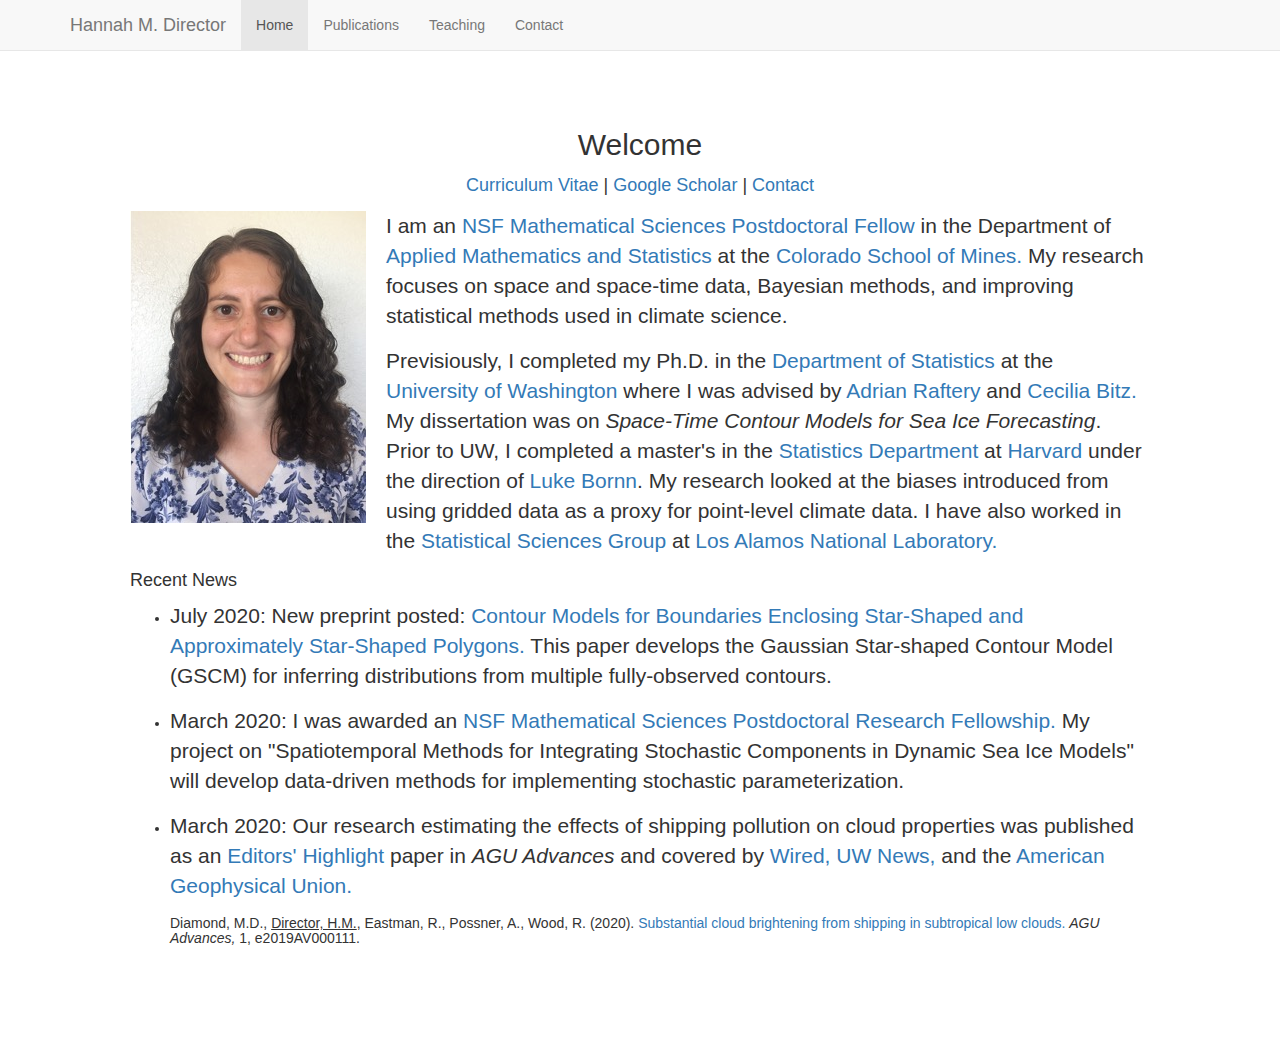
==== index.html @ 94d96f5c "updating path to pic" ====
<!DOCTYPE html>
<html lang="en">
  <head>
    <meta charset="utf-8">
    <meta http-equiv="X-UA-Compatible" content="IE=edge">
    <meta name="viewport" content="width=device-width, initial-scale=1">
    <!-- The above 3 meta tags *must* come first in the head; any other head content must come *after* these tags -->

	<!-- Title on the website tab -->
    <title>Hannah Director: Home</title>

	<!-- Latest compiled and minified JavaScript -->
	<link rel="stylesheet" href="css/bootstrap.css">
	<script src="https://ajax.googleapis.com/ajax/libs/jquery/1.11.2/jquery.min.js"></script>
	<script src="https://maxcdn.bootstrapcdn.com/bootstrap/3.3.4/js/bootstrap.min.js"></script>

  </head>

  <body>

    <!-- Fixed navbar -->
    <nav class="navbar navbar-default navbar-fixed-top">
      <div class="container">
        <div class="navbar-header">
          <button type="button" class="navbar-toggle collapsed" data-toggle="collapse" data-target="#navbar" aria-expanded="false" aria-controls="navbar">
            <span class="sr-only">Toggle navigation</span>
            <span class="icon-bar"></span>
            <span class="icon-bar"></span>
            <span class="icon-bar"></span>
          </button>
          <a class="navbar-brand" href="index.html">Hannah M. Director </a>
        </div>
        <div id="navbar" class="navbar-collapse collapse">
          <ul class="nav navbar-nav">
            <li class="active"><a href="index.html">Home</a></li>
            <li><a href="publications.html">Publications</a></li>
            <li> <a href="teaching.html">Teaching</a></li>
			<li><a href="contact.html">Contact</a></li>
          </ul>
        </div><!--/.nav-collapse -->
      </div>
    </nav>
	<br>
	<br>
	<br>

	<div class="container">

		 <!-- Main part where the content is -->



		<div class="jumbotron">
			<div class="row-fluid">
        <center><h2>Welcome</h2></center>
        <p> <h4><center> <a href="docs/Director.pdf"> Curriculum Vitae </a> |
          <a href="https://scholar.google.com/citations?user=0Vqth5IAAAAJ&hl=en"> Google Scholar </a> |
          <a href="contact.html"> Contact </a></center>
        </h4></p>


				<div class="span12" align="left" class="jumbotron">
          <div class="row-fluid">
          <img  src="docs/headshot.jpg" style="margin-right:20px;margin-bottom:20px;"
           align = "left"  alt="headshot" />
					<p> I am an   <a href = "https://www.nsf.gov/awardsearch/showAward?AWD_ID=2002025&HistoricalAwards=false" > NSF Mathematical Sciences Postdoctoral Fellow </a> in the Department of <a href="https://ams.mines.edu/" > Applied Mathematics and Statistics </a>
            at the <a href="https://www.mines.edu/" > Colorado School of Mines. </a>
            My research focuses on space and space-time data, Bayesian methods, and improving statistical methods used in
            climate science.


            <p> Previsiously, I completed my Ph.D. in the <a href="https://www.stat.washington.edu/"> Department of Statistics</a> at the
					<a href="http://www.washington.edu/"> University of Washington </a>
            where I was advised by <a href="https://www.stat.washington.edu/raftery/"> Adrian Raftery </a>
             and <a href= "https://www.atmos.washington.edu/~bitz/"> Cecilia Bitz. </a>
           My dissertation was on <i> Space-Time Contour Models for Sea Ice Forecasting</i>. </a>
           Prior to UW, I completed a master's in the <a href="http://statistics.fas.harvard.edu/">
					Statistics Department</a> at <a href="http://www.harvard.edu/"> Harvard </a> under the direction
					of <a href="http://www.lukebornn.com/"> Luke Bornn</a>. My research looked at the
					biases introduced from using gridded data as a proxy for point-level
					climate data. I have also worked in the <a href="https://www.lanl.gov/org/ddste/aldsc/computer-computational-statistical-sciences/statistical-sciences/index.php">
					Statistical Sciences Group </a> at <a href="https://www.lanl.gov/"> Los Alamos National Laboratory. </a> </p>


		</div>

    <div class="span12" align="left" class="jumbotron">
      <left><h4 >Recent News</h4></left>
           <ul>

             <li><p> July 2020: New preprint posted:
               <a href = "https://arxiv.org/abs/2007.04386" > Contour Models
               for Boundaries Enclosing Star-Shaped and Approximately Star-Shaped Polygons. </a>
                This paper develops the Gaussian Star-shaped Contour Model (GSCM) for
                inferring distributions from multiple fully-observed contours.

             <li><p> March 2020: I was awarded an
                <a href = "https://www.nsf.gov/awardsearch/showAward?AWD_ID=2002025&HistoricalAwards=false" > NSF Mathematical Sciences Postdoctoral Research Fellowship. </a>
               My project on "Spatiotemporal Methods for Integrating Stochastic
                Components in Dynamic Sea Ice Models" will develop data-driven
                methods for implementing stochastic parameterization.


             <li> <p> March 2020: Our research estimating the effects of shipping pollution on cloud properties was published
               as an <a href = "https://eos.org/editor-highlights/quantifying-aerosol-effects-on-climate-using-ship-track-clouds"> Editors' Highlight </a> paper in <i>AGU Advances</i>
                       and covered by <a href = "https://www.wired.com/story/coronavirus-pandemic-climate-change/" > Wired, </a>
                       <a href = "https://www.washington.edu/news/2020/03/24/ships-emissions-create-measurable-regional-change-in-clouds/"> UW News, </a>
                        and the <a href = "https://news.agu.org/press-release/ships-emissions-create-measurable-regional-change-in-clouds/" > American Geophysical Union. </a> </p>


                  <h5>  Diamond, M.D., <u> Director, H.M.</u>, Eastman, R., Possner, A., Wood, R. (2020).
                 <a href = "https://doi.org/10.1029/2019AV000111" > Substantial cloud brightening from shipping in subtropical low clouds. </a>
               <i> AGU Advances,</i> 1, e2019AV000111.</h5> </p>



            </ul>
          </div>
        </div>


	</div>



    <!-- Bootstrap core JavaScript
    ================================================== -->
    <!-- Placed at the end of the document so the pages load faster -->
    <script src="https://ajax.googleapis.com/ajax/libs/jquery/1.11.3/jquery.min.js"></script>
    <script src="../../dist/js/bootstrap.min.js"></script>
    <!-- IE10 viewport hack for Surface/desktop Windows 8 bug -->
    <script src="../../assets/js/ie10-viewport-bug-workaround.js"></script>
  </body>
</html>
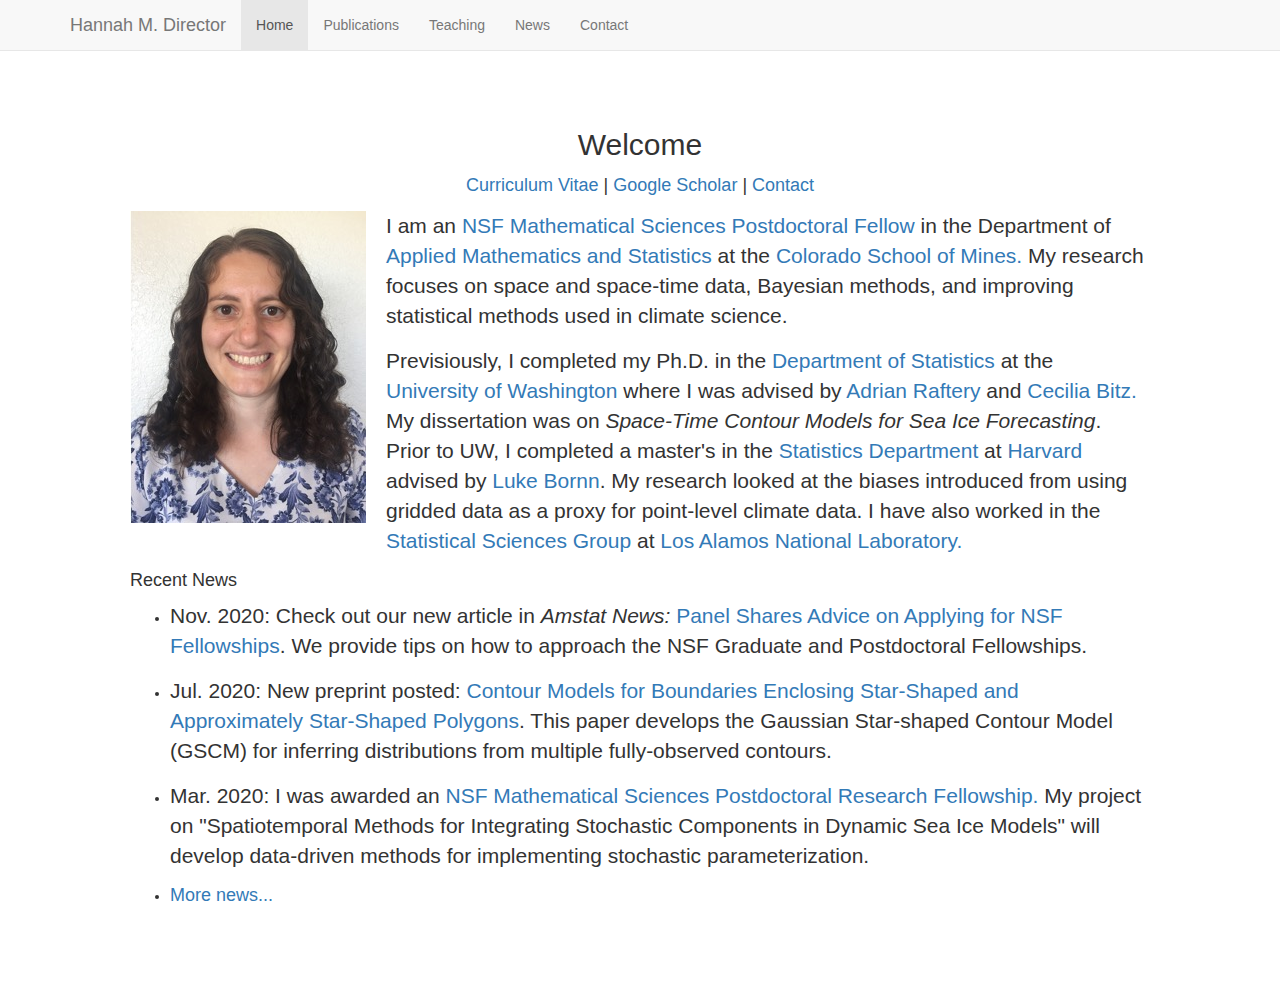
==== commit 0a8b7fea: "redesign and pub updates" ====
--- a/index.html
+++ b/index.html
@@ -36,7 +36,8 @@
             <li class="active"><a href="index.html">Home</a></li>
             <li><a href="publications.html">Publications</a></li>
             <li> <a href="teaching.html">Teaching</a></li>
-			<li><a href="contact.html">Contact</a></li>
+            <li ><a href="news.html">News</a></li>
+			      <li><a href="contact.html">Contact</a></li>
           </ul>
         </div><!--/.nav-collapse -->
       </div>
@@ -64,7 +65,9 @@
           <div class="row-fluid">
           <img  src="docs/headshot.jpg" style="margin-right:20px;margin-bottom:20px;"
            align = "left"  alt="headshot" />
-					<p> I am an   <a href = "https://www.nsf.gov/awardsearch/showAward?AWD_ID=2002025&HistoricalAwards=false" > NSF Mathematical Sciences Postdoctoral Fellow </a> in the Department of <a href="https://ams.mines.edu/" > Applied Mathematics and Statistics </a>
+					<p> I am an
+             <a href = "https://www.nsf.gov/awardsearch/showAward?AWD_ID=2002025&HistoricalAwards=false" > NSF Mathematical Sciences Postdoctoral Fellow </a>
+             in the Department of <a href="https://ams.mines.edu/" > Applied Mathematics and Statistics </a>
             at the <a href="https://www.mines.edu/" > Colorado School of Mines. </a>
             My research focuses on space and space-time data, Bayesian methods, and improving statistical methods used in
             climate science.
@@ -76,8 +79,8 @@
              and <a href= "https://www.atmos.washington.edu/~bitz/"> Cecilia Bitz. </a>
            My dissertation was on <i> Space-Time Contour Models for Sea Ice Forecasting</i>. </a>
            Prior to UW, I completed a master's in the <a href="http://statistics.fas.harvard.edu/">
-					Statistics Department</a> at <a href="http://www.harvard.edu/"> Harvard </a> under the direction
-					of <a href="http://www.lukebornn.com/"> Luke Bornn</a>. My research looked at the
+					Statistics Department</a> at <a href="http://www.harvard.edu/"> Harvard </a> advised by
+           <a href="http://www.lukebornn.com/"> Luke Bornn</a>. My research looked at the
 					biases introduced from using gridded data as a proxy for point-level
 					climate data. I have also worked in the <a href="https://www.lanl.gov/org/ddste/aldsc/computer-computational-statistical-sciences/statistical-sciences/index.php">
 					Statistical Sciences Group </a> at <a href="https://www.lanl.gov/"> Los Alamos National Laboratory. </a> </p>
@@ -86,32 +89,32 @@
 		</div>
 
     <div class="span12" align="left" class="jumbotron">
-      <left><h4 >Recent News</h4></left>
+      <left><h4 >Recent News </h4></left>
            <ul>
 
-             <li><p> July 2020: New preprint posted:
+             <li><p> Nov. 2020: Check out our new article in <i> Amstat News: </i>
+               <a href =  "https://magazine.amstat.org/blog/2020/11/01/nsfpanel/" >
+                 Panel Shares Advice on Applying for NSF Fellowships</a>. We
+                 provide tips  on how to approach the NSF Graduate and Postdoctoral Fellowships.
+
+             <li><p> Jul. 2020: New preprint posted:
                <a href = "https://arxiv.org/abs/2007.04386" > Contour Models
-               for Boundaries Enclosing Star-Shaped and Approximately Star-Shaped Polygons. </a>
+               for Boundaries Enclosing Star-Shaped and Approximately Star-Shaped Polygons</a>.
                 This paper develops the Gaussian Star-shaped Contour Model (GSCM) for
                 inferring distributions from multiple fully-observed contours.
 
-             <li><p> March 2020: I was awarded an
+             <li><p> Mar. 2020: I was awarded an
                 <a href = "https://www.nsf.gov/awardsearch/showAward?AWD_ID=2002025&HistoricalAwards=false" > NSF Mathematical Sciences Postdoctoral Research Fellowship. </a>
                My project on "Spatiotemporal Methods for Integrating Stochastic
                 Components in Dynamic Sea Ice Models" will develop data-driven
-                methods for implementing stochastic parameterization.
+                methods for implementing stochastic parameterization. </p>
+
+                <li> <p><h4 > <a href = "news.html" >More news...</a></h4></left>
 
 
-             <li> <p> March 2020: Our research estimating the effects of shipping pollution on cloud properties was published
-               as an <a href = "https://eos.org/editor-highlights/quantifying-aerosol-effects-on-climate-using-ship-track-clouds"> Editors' Highlight </a> paper in <i>AGU Advances</i>
-                       and covered by <a href = "https://www.wired.com/story/coronavirus-pandemic-climate-change/" > Wired, </a>
-                       <a href = "https://www.washington.edu/news/2020/03/24/ships-emissions-create-measurable-regional-change-in-clouds/"> UW News, </a>
-                        and the <a href = "https://news.agu.org/press-release/ships-emissions-create-measurable-regional-change-in-clouds/" > American Geophysical Union. </a> </p>
 
 
-                  <h5>  Diamond, M.D., <u> Director, H.M.</u>, Eastman, R., Possner, A., Wood, R. (2020).
-                 <a href = "https://doi.org/10.1029/2019AV000111" > Substantial cloud brightening from shipping in subtropical low clouds. </a>
-               <i> AGU Advances,</i> 1, e2019AV000111.</h5> </p>
+
 
 
 
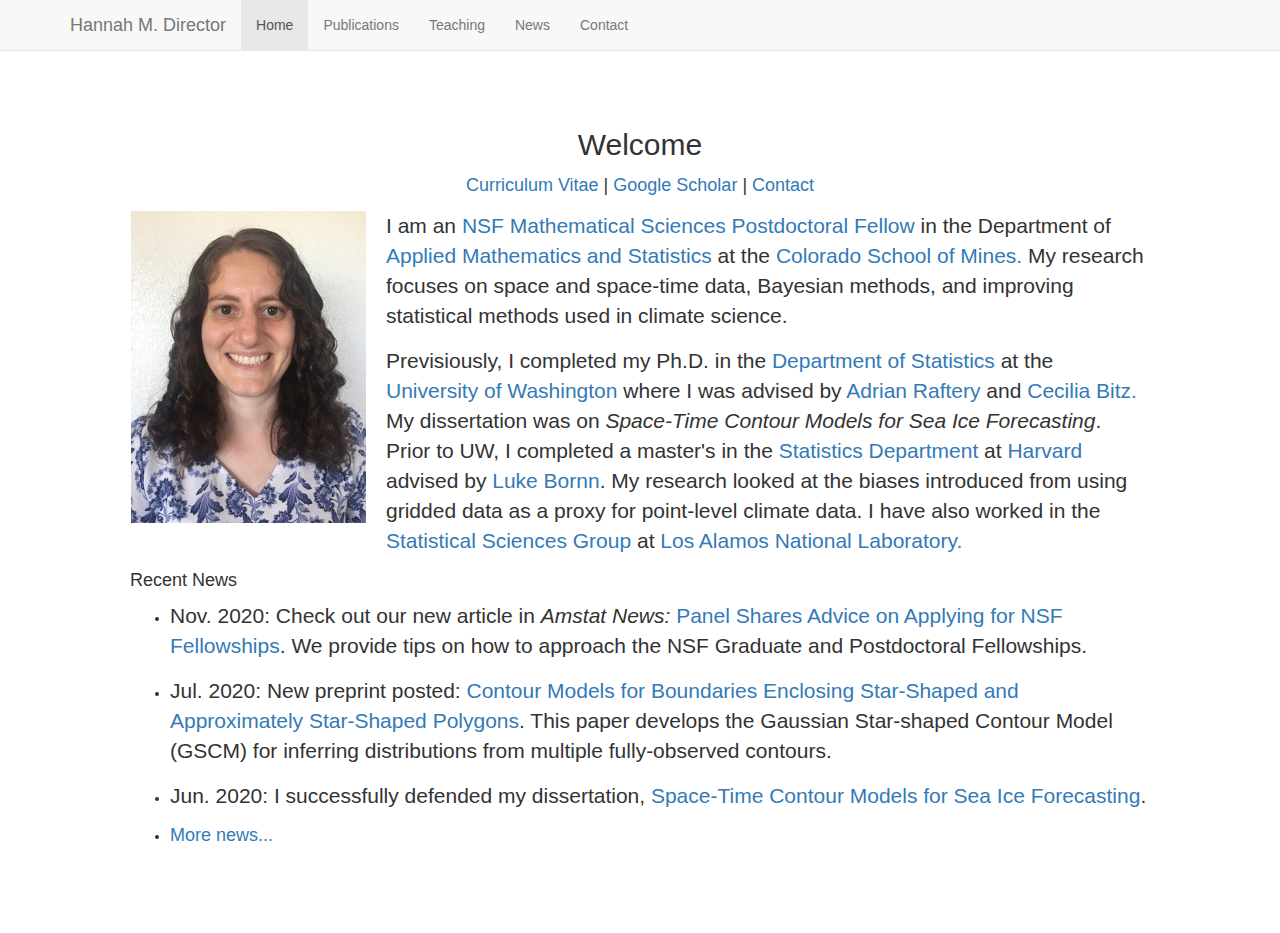
==== commit 1f595ac3: "fixing typos" ====
--- a/index.html
+++ b/index.html
@@ -103,11 +103,10 @@
                 This paper develops the Gaussian Star-shaped Contour Model (GSCM) for
                 inferring distributions from multiple fully-observed contours.
 
-             <li><p> Mar. 2020: I was awarded an
-                <a href = "https://www.nsf.gov/awardsearch/showAward?AWD_ID=2002025&HistoricalAwards=false" > NSF Mathematical Sciences Postdoctoral Research Fellowship. </a>
-               My project on "Spatiotemporal Methods for Integrating Stochastic
-                Components in Dynamic Sea Ice Models" will develop data-driven
-                methods for implementing stochastic parameterization. </p>
+                <li><p> Jun. 2020: I successfully defended my dissertation,
+                   <a href <"https://digital.lib.washington.edu/researchworks/handle/1773/46200">
+                     Space-Time Contour Models for Sea Ice Forecasting</a>.
+
 
                 <li> <p><h4 > <a href = "news.html" >More news...</a></h4></left>
 
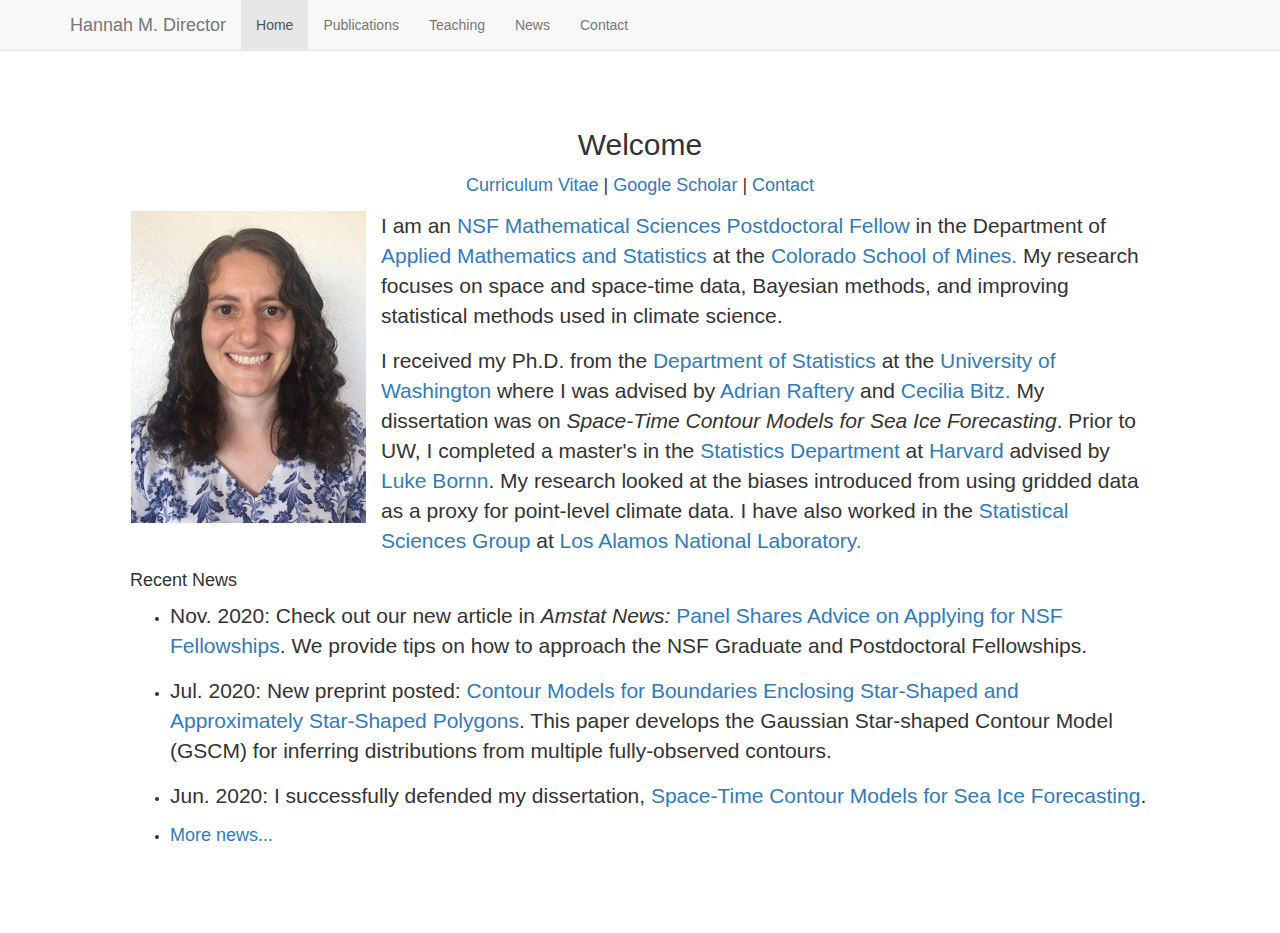
==== commit 640ccf43: "text changes" ====
--- a/index.html
+++ b/index.html
@@ -63,7 +63,7 @@
 
 				<div class="span12" align="left" class="jumbotron">
           <div class="row-fluid">
-          <img  src="docs/headshot.jpg" style="margin-right:20px;margin-bottom:20px;"
+          <img  src="docs/headshot.jpg" style="margin-right:15px;margin-bottom:15px;"
            align = "left"  alt="headshot" />
 					<p> I am an
              <a href = "https://www.nsf.gov/awardsearch/showAward?AWD_ID=2002025&HistoricalAwards=false" > NSF Mathematical Sciences Postdoctoral Fellow </a>
@@ -73,7 +73,7 @@
             climate science.
 
 
-            <p> Previsiously, I completed my Ph.D. in the <a href="https://www.stat.washington.edu/"> Department of Statistics</a> at the
+            <p> I received my Ph.D. from the <a href="https://www.stat.washington.edu/"> Department of Statistics</a> at the
 					<a href="http://www.washington.edu/"> University of Washington </a>
             where I was advised by <a href="https://www.stat.washington.edu/raftery/"> Adrian Raftery </a>
              and <a href= "https://www.atmos.washington.edu/~bitz/"> Cecilia Bitz. </a>
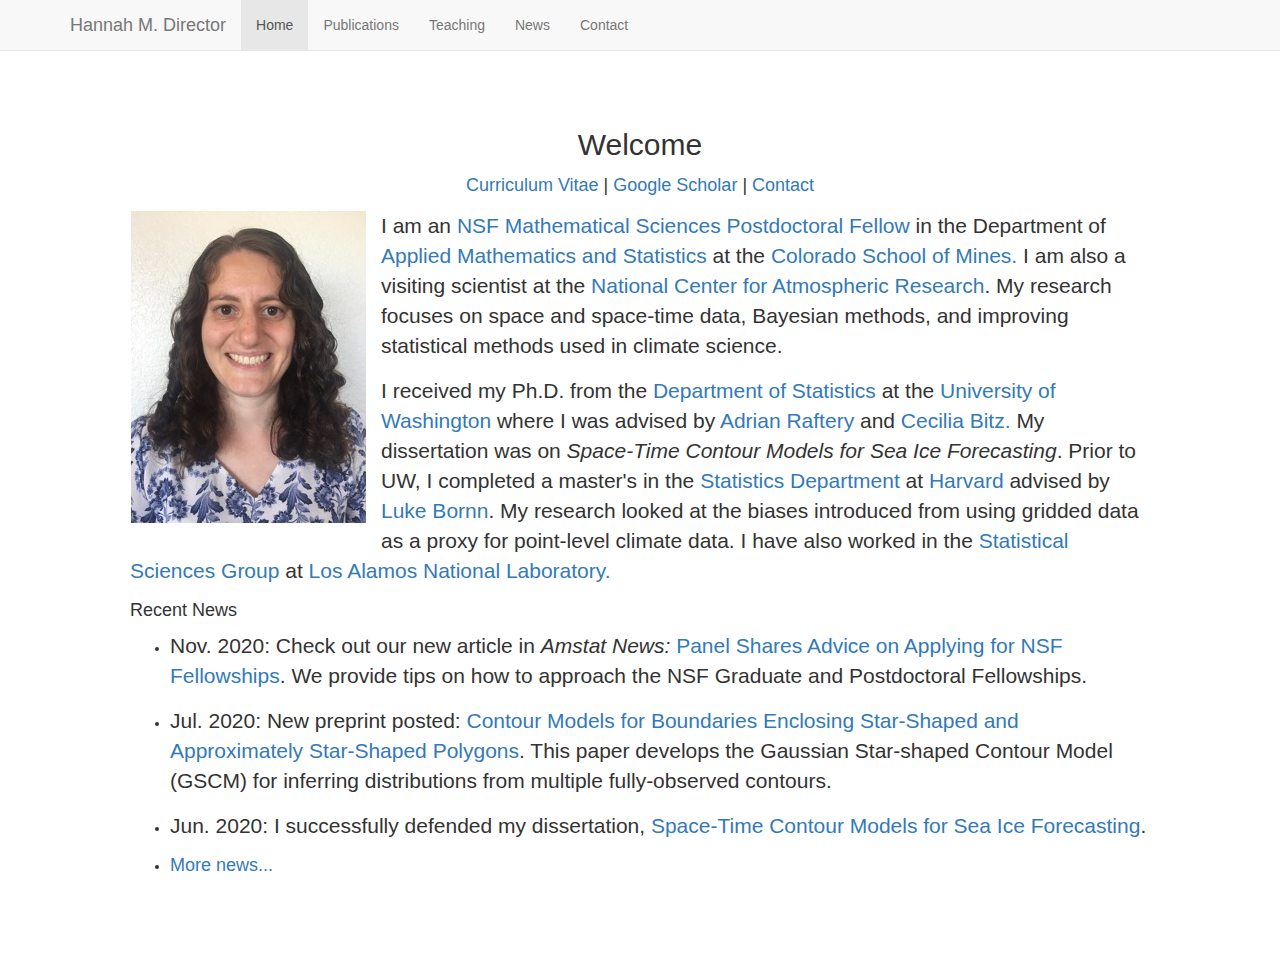
==== commit 30c746b3: "updating index" ====
--- a/index.html
+++ b/index.html
@@ -69,6 +69,8 @@
              <a href = "https://www.nsf.gov/awardsearch/showAward?AWD_ID=2002025&HistoricalAwards=false" > NSF Mathematical Sciences Postdoctoral Fellow </a>
              in the Department of <a href="https://ams.mines.edu/" > Applied Mathematics and Statistics </a>
             at the <a href="https://www.mines.edu/" > Colorado School of Mines. </a>
+            I am also a visiting scientist at the
+            <a href="https://ncar.ucar.edu/"> National Center for Atmospheric Research</a>.
             My research focuses on space and space-time data, Bayesian methods, and improving statistical methods used in
             climate science.
 
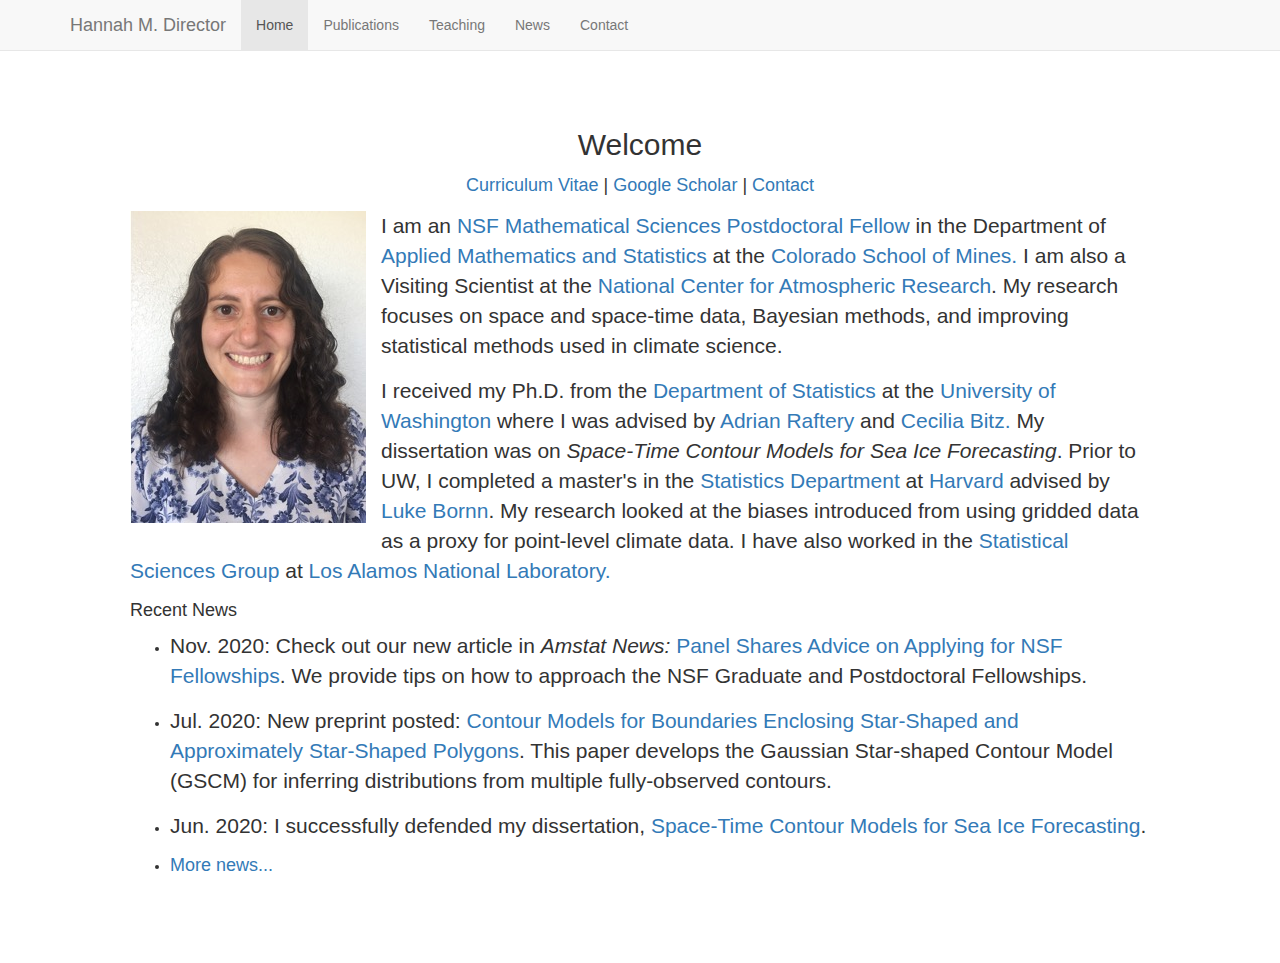
==== commit 5650871e: "fixing grammar" ====
--- a/index.html
+++ b/index.html
@@ -69,7 +69,7 @@
              <a href = "https://www.nsf.gov/awardsearch/showAward?AWD_ID=2002025&HistoricalAwards=false" > NSF Mathematical Sciences Postdoctoral Fellow </a>
              in the Department of <a href="https://ams.mines.edu/" > Applied Mathematics and Statistics </a>
             at the <a href="https://www.mines.edu/" > Colorado School of Mines. </a>
-            I am also a visiting scientist at the
+            I am also a Visiting Scientist at the
             <a href="https://ncar.ucar.edu/"> National Center for Atmospheric Research</a>.
             My research focuses on space and space-time data, Bayesian methods, and improving statistical methods used in
             climate science.
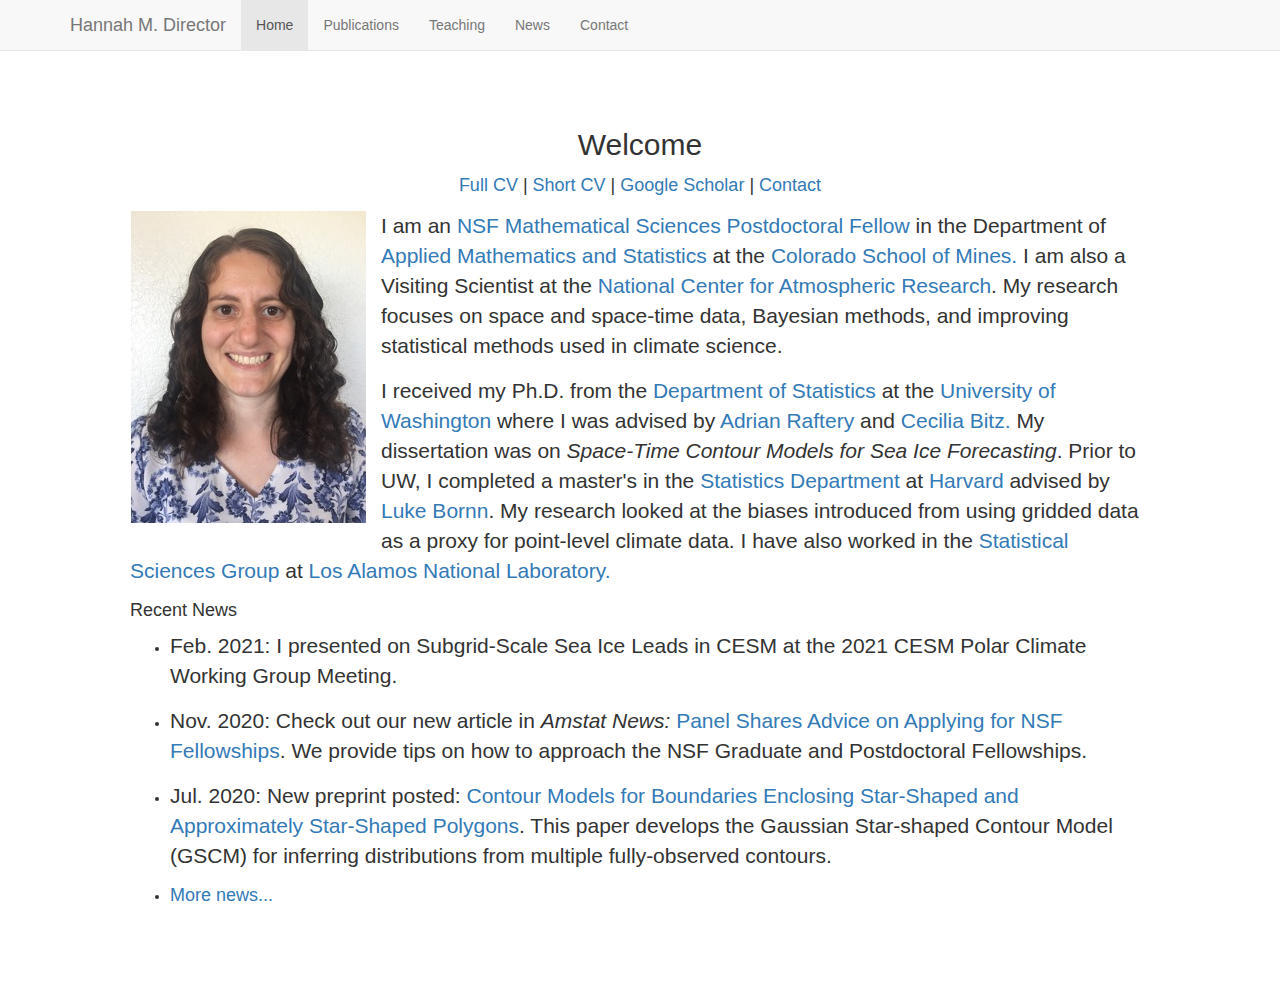
==== commit 689ef9cb: "updating news, adding 1-page resume" ====
--- a/index.html
+++ b/index.html
@@ -55,7 +55,8 @@
 		<div class="jumbotron">
 			<div class="row-fluid">
         <center><h2>Welcome</h2></center>
-        <p> <h4><center> <a href="docs/Director.pdf"> Curriculum Vitae </a> |
+        <p> <h4><center> <a href="docs/Director.pdf"> Full CV </a> |
+          <a href="docs/Director_short.pdf"> Short CV </a> |
           <a href="https://scholar.google.com/citations?user=0Vqth5IAAAAJ&hl=en"> Google Scholar </a> |
           <a href="contact.html"> Contact </a></center>
         </h4></p>
@@ -94,6 +95,11 @@
       <left><h4 >Recent News </h4></left>
            <ul>
 
+
+             <li><p> Feb. 2021: I presented on Subgrid-Scale Sea Ice Leads in CESM
+                     at the 2021 CESM Polar Climate Working Group Meeting.
+
+
              <li><p> Nov. 2020: Check out our new article in <i> Amstat News: </i>
                <a href =  "https://magazine.amstat.org/blog/2020/11/01/nsfpanel/" >
                  Panel Shares Advice on Applying for NSF Fellowships</a>. We
@@ -105,9 +111,6 @@
                 This paper develops the Gaussian Star-shaped Contour Model (GSCM) for
                 inferring distributions from multiple fully-observed contours.
 
-                <li><p> Jun. 2020: I successfully defended my dissertation,
-                   <a href <"https://digital.lib.washington.edu/researchworks/handle/1773/46200">
-                     Space-Time Contour Models for Sea Ice Forecasting</a>.
 
 
                 <li> <p><h4 > <a href = "news.html" >More news...</a></h4></left>
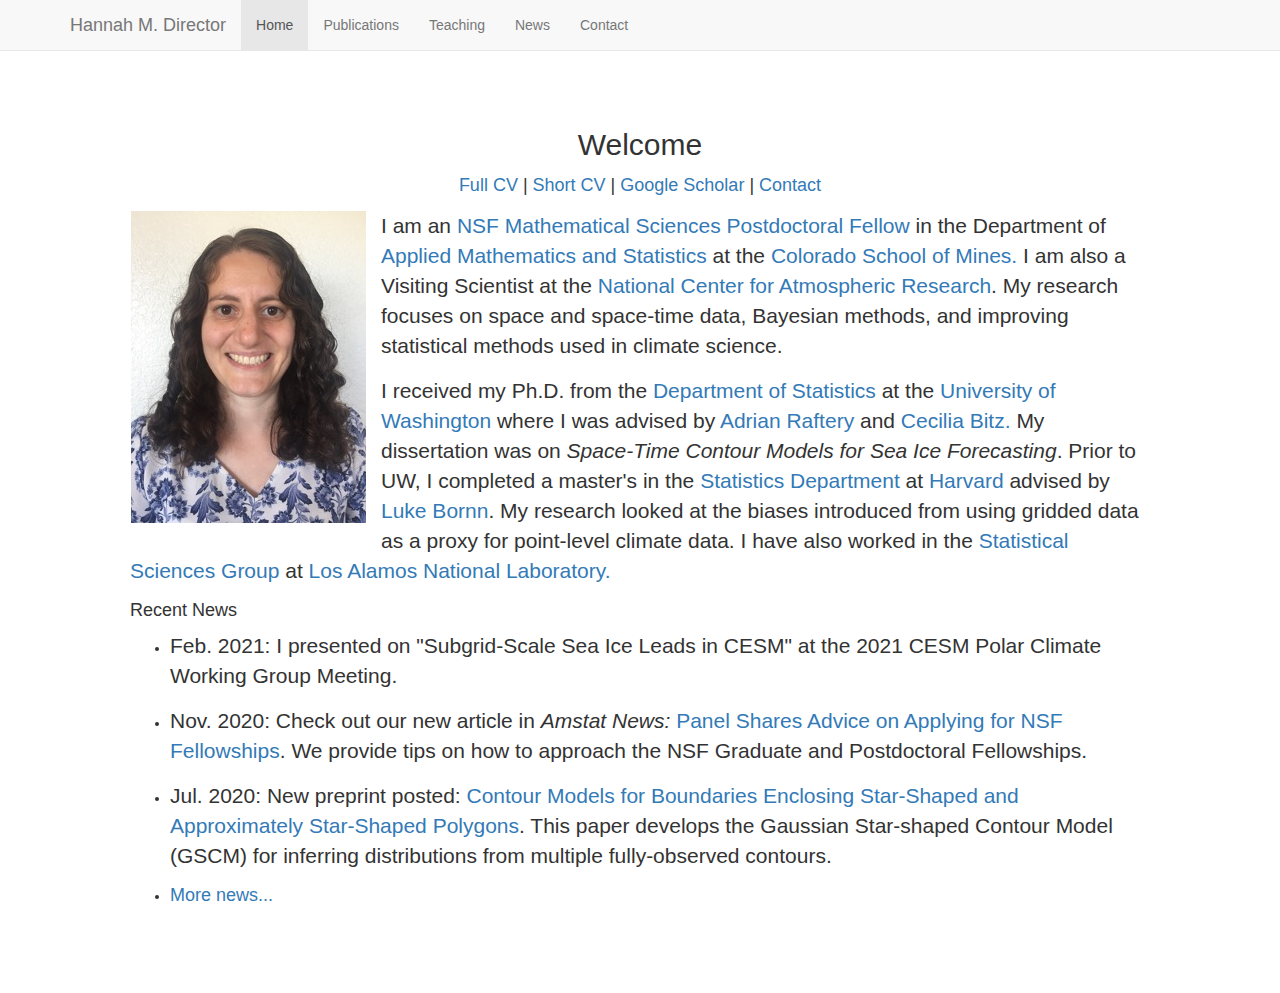
==== commit f4cb7502: "update publication status" ====
--- a/index.html
+++ b/index.html
@@ -96,7 +96,7 @@
            <ul>
 
 
-             <li><p> Feb. 2021: I presented on Subgrid-Scale Sea Ice Leads in CESM
+             <li><p> Feb. 2021: I presented on "Subgrid-Scale Sea Ice Leads in CESM"
                      at the 2021 CESM Polar Climate Working Group Meeting.
 
 
